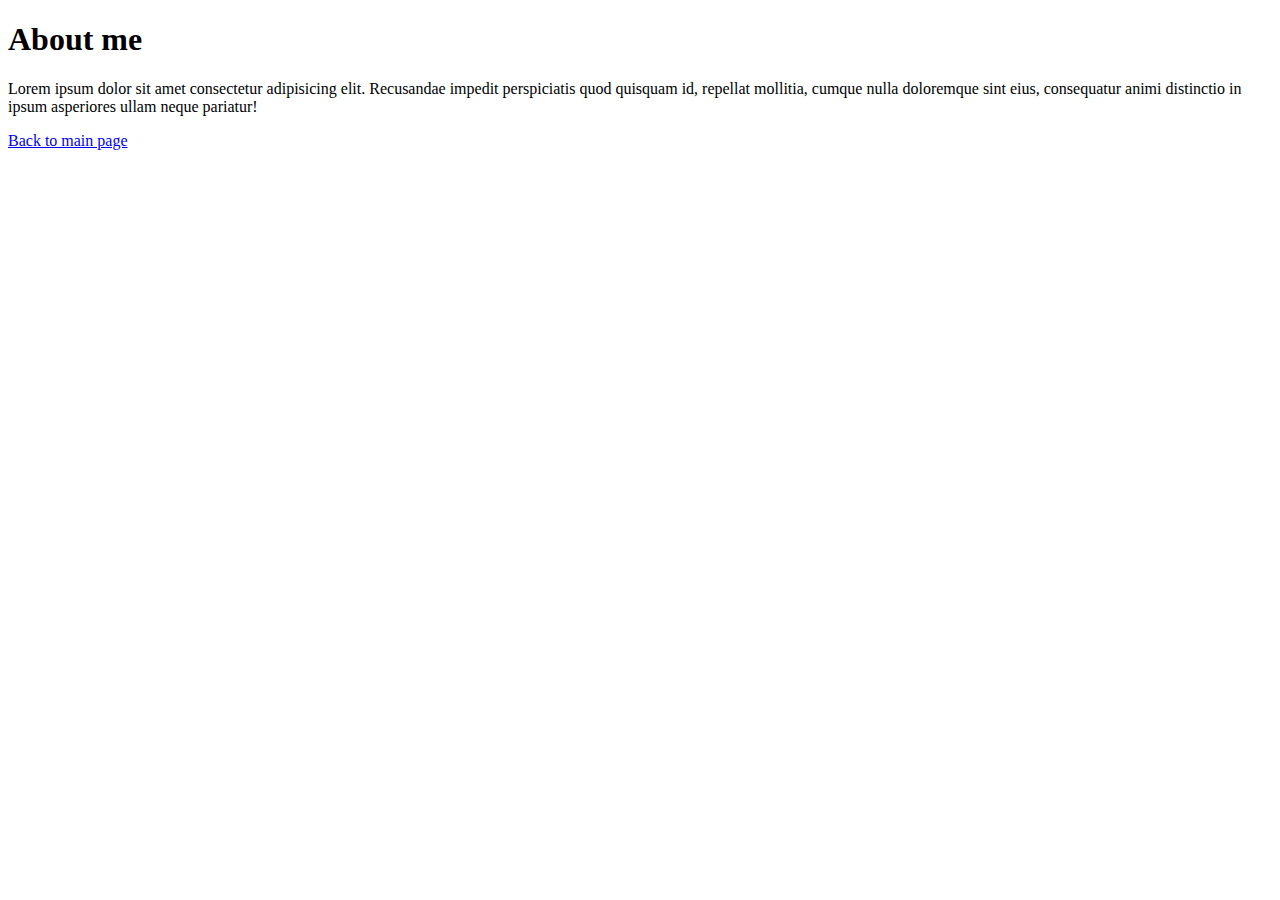
==== aboutme.html @ 0efde41f "changed index, added about and projects" ====
<!DOCTYPE html>
<html lang="en">
<head>
    <meta charset="UTF-8">
    <meta http-equiv="X-UA-Compatible" content="IE=edge">
    <meta name="viewport" content="width=device-width, initial-scale=1.0">
    <title>Document</title>
</head>
<body>
    <h1>About me</h1>
    <p>Lorem ipsum dolor sit amet consectetur adipisicing elit. Recusandae impedit perspiciatis quod quisquam id, repellat mollitia, cumque nulla doloremque sint eius, consequatur animi distinctio in ipsum asperiores ullam neque pariatur!</p>
    <a href="./index.html">Back to main page</a>
</body>
</html>
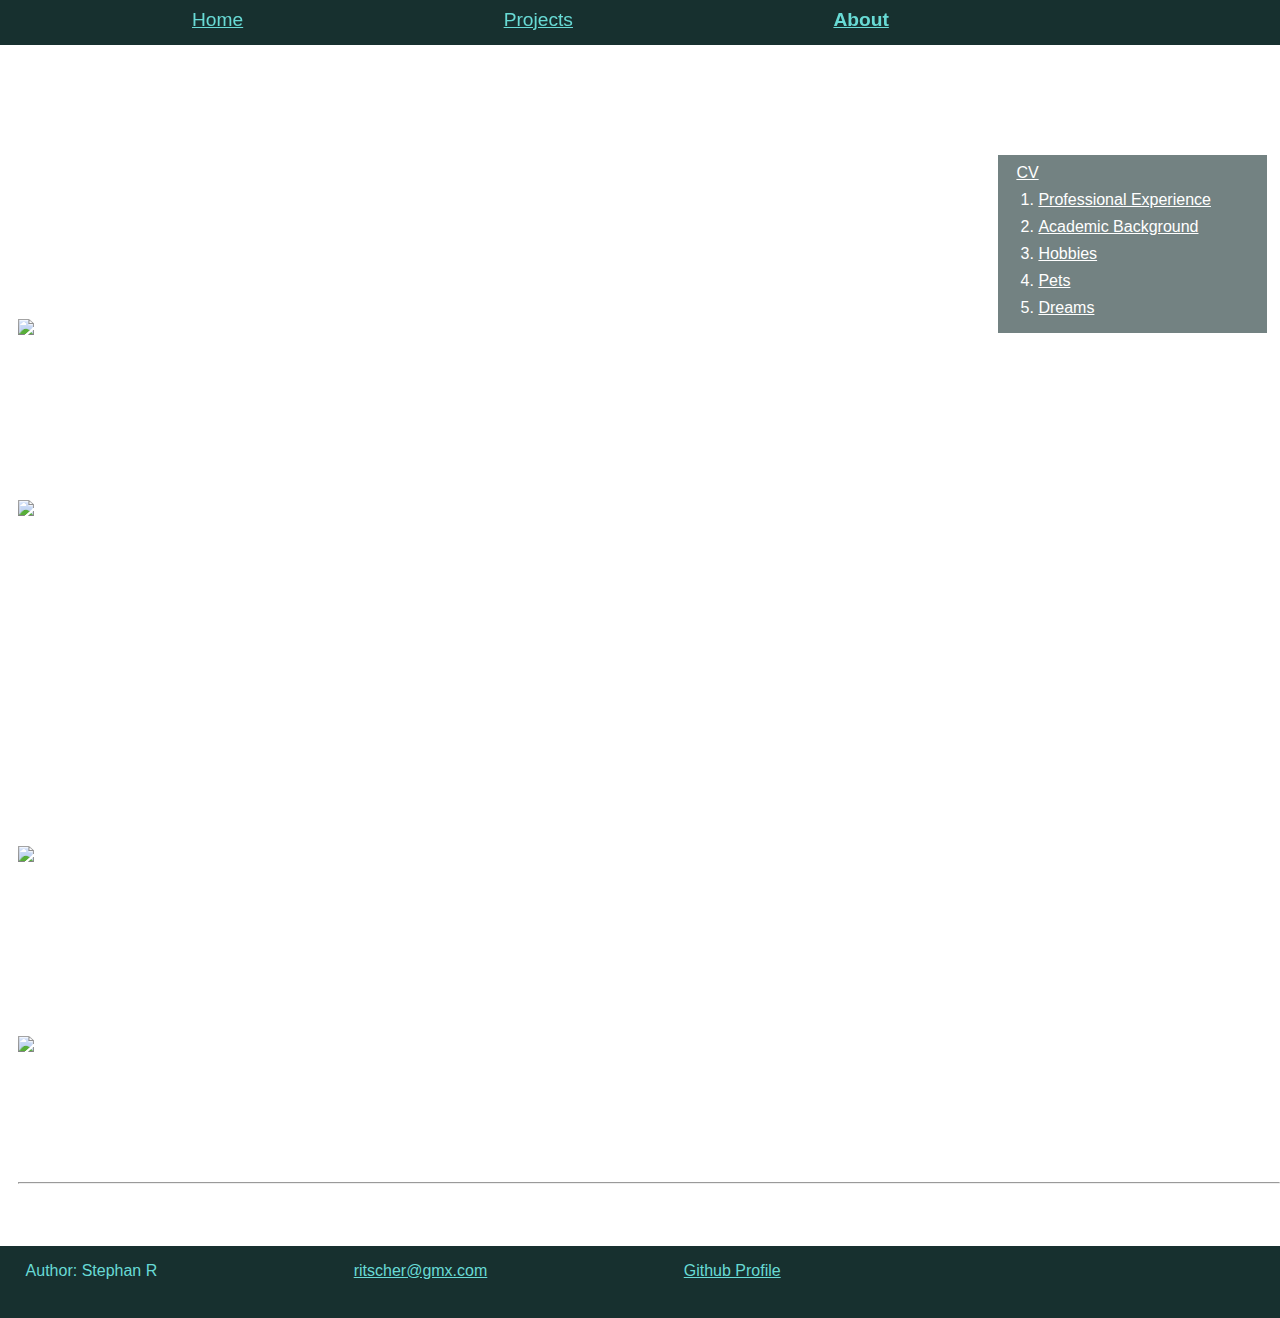
==== commit 8dc223eb: "pages fully functioning  with filler text" ====
--- a/aboutme.html
+++ b/aboutme.html
@@ -1,14 +1,230 @@
 <!DOCTYPE html>
 <html lang="en">
-<head>
-    <meta charset="UTF-8">
-    <meta http-equiv="X-UA-Compatible" content="IE=edge">
-    <meta name="viewport" content="width=device-width, initial-scale=1.0">
-    <title>Document</title>
-</head>
-<body>
-    <h1>About me</h1>
-    <p>Lorem ipsum dolor sit amet consectetur adipisicing elit. Recusandae impedit perspiciatis quod quisquam id, repellat mollitia, cumque nulla doloremque sint eius, consequatur animi distinctio in ipsum asperiores ullam neque pariatur!</p>
-    <a href="./index.html">Back to main page</a>
-</body>
-</html>+	<head>
+		<meta charset="UTF-8" />
+		<meta http-equiv="X-UA-Compatible" content="IE=edge" />
+		<meta name="viewport" content="width=device-width, initial-scale=1.0" />
+		<title>Stephan's Projects</title>
+		<style>
+			body {
+				font-family: Verdana, Geneva, Tahoma, sans-serif;
+			}
+		</style>
+	</head>
+
+	<body style="margin: 0">
+		<img
+			src="http://i.stack.imgur.com/7YKUD.jpg"
+			alt="background wooden planks"
+			style="z-index: -1; position: fixed"
+		/>
+		<nav style="width: 100vw; background-color: #17302fff; height: 5vh">
+			<div style="padding-top: 1vh">
+				<a
+					style="
+						font-weight: 400;
+						font-size: larger;
+						color: #68dad5;
+						padding-left: 15vw;
+					"
+					href="./index.html"
+					>Home</a
+				>
+				<a
+					style="
+						font-weight: 400;
+						font-size: larger;
+						color: #68dad5;
+						padding-left: 20vw;
+					"
+					href="./projects.html"
+					>Projects</a
+				>
+				<a
+					style="
+						font-weight: 600;
+						font-size: larger;
+						color: #68dad5;
+						padding-left: 20vw;
+					"
+					href="./aboutme.html"
+					>About</a
+				>
+			</div>
+		</nav>
+
+		<main style="padding: 2vh 0 2vh 2vh; color: white">
+			<h1 id="Aboutmetop" style="margin-top: 0">About me</h1>
+			<p>
+				Hey there! My name is Stephan. Below you find a couple of information
+				about me. Feel free to scroll or use the sidebar to jump to a particular
+				section.
+			</p>
+
+			<!-- The following divs contain the about me sections and its sidebar -->
+
+			<div>
+				<div style="display: inline-block; max-width: 75vw">
+					<h2 id="CV">CV</h2>
+					<p>
+						Lorem ipsum dolor sit, amet consectetur adipisicing elit. Magni hic
+						ipsa tenetur. Minus doloremque sequi, tempore atque, ut totam
+						temporibus vel obcaecati ducimus quod tempora placeat inventore
+						laudantium quo pariatur?
+					</p>
+					<h3 id="ProfessionalExperience">Professional Experience</h3>
+					<img
+						src="https://images.pexels.com/photos/236171/pexels-photo-236171.jpeg?cs=srgb&dl=pexels-pixabay-236171.jpg"
+						alt="Two Balinese performers in costume"
+						style="max-width: 74vw; max-height: 60vh"
+					/>
+					<p>
+						Lorem ipsum dolor sit, amet consectetur adipisicing elit. Obcaecati
+						voluptates nemo molestias aspernatur praesentium quis asperiores ea
+						provident culpa officia laboriosam sint sequi optio recusandae,
+						incidunt cum neque nisi accusantium?
+					</p>
+					<p>
+						Lorem ipsum dolor sit amet, consectetur adipisicing elit. Ratione,
+						neque voluptates. Iure sequi assumenda adipisci libero.
+						Reprehenderit magni nobis ipsam nisi fuga, sequi enim temporibus
+						quisquam accusantium deleniti, saepe quis.
+					</p>
+					<h3 id="AcademicBackground">Academic Background</h3>
+					<img
+						src="https://images.pexels.com/photos/212936/pexels-photo-212936.jpeg?cs=srgb&dl=pexels-scott-webb-212936.jpg"
+						alt="Plants on a wooden fence"
+						style="max-width: 74vw; max-height: 60vh"
+					/>
+					<p>
+						Lorem ipsum dolor sit amet consectetur adipisicing elit. Sed vero
+						hic nostrum temporibus dolorem provident numquam deserunt odit
+						quaerat, debitis voluptates incidunt architecto, ipsam,
+						reprehenderit molestiae magni amet odio alias.
+					</p>
+					<p>
+						Lorem ipsum dolor sit amet, consectetur adipisicing elit. Ratione,
+						neque voluptates. Iure sequi assumenda adipisci libero.
+						Reprehenderit magni nobis ipsam nisi fuga, sequi enim temporibus
+						quisquam accusantium deleniti, saepe quis.
+					</p>
+					<h2 id="Hobbies">Hobbies</h2>
+					<p>
+						Lorem ipsum dolor sit, amet consectetur adipisicing elit. Voluptatum
+						quisquam pariatur molestias itaque, repudiandae doloribus, optio
+						eos, recusandae illum magni facilis placeat quae numquam. Maiores
+						voluptatem vero eligendi modi labore!
+					</p>
+					<p>
+						Lorem ipsum dolor sit amet, consectetur adipisicing elit. Ratione,
+						neque voluptates. Iure sequi assumenda adipisci libero.
+						Reprehenderit magni nobis ipsam nisi fuga, sequi enim temporibus
+						quisquam accusantium deleniti, saepe quis.
+					</p>
+					<h2 id="Pets">Pets</h2>
+					<img
+						src="https://images.pexels.com/photos/16009/pexels-photo.jpg?cs=srgb&dl=pexels-ingo-joseph-16009.jpg"
+						alt="Highland Coo"
+						style="max-width: 74vw; max-height: 60vh"
+					/>
+					<p>
+						Lorem ipsum dolor sit amet consectetur adipisicing elit. Autem illum
+						error dolorem quisquam iusto mollitia unde fugiat blanditiis
+						corrupti numquam! Impedit eveniet harum accusamus facilis earum quo
+						iste perspiciatis iusto!
+					</p>
+					<p>
+						Lorem ipsum dolor sit amet, consectetur adipisicing elit. Ratione,
+						neque voluptates. Iure sequi assumenda adipisci libero.
+						Reprehenderit magni nobis ipsam nisi fuga, sequi enim temporibus
+						quisquam accusantium deleniti, saepe quis.
+					</p>
+					<h2 id="Dreams">Dreams</h2>
+					<img
+						src="https://images.pexels.com/photos/69977/pexels-photo-69977.jpeg?cs=srgb&dl=pexels-matthias-zomer-69977.jpg"
+						alt="A duck taking flight"
+						style="max-width: 74vw; max-height: 60vh"
+					/>
+					<p>
+						Lorem ipsum dolor sit amet, consectetur adipisicing elit. Ratione,
+						neque voluptates. Iure sequi assumenda adipisci libero.
+						Reprehenderit magni nobis ipsam nisi fuga, sequi enim temporibus
+						quisquam accusantium deleniti, saepe quis.
+					</p>
+					<p>
+						Lorem ipsum dolor sit amet, consectetur adipisicing elit. Ratione,
+						neque voluptates. Iure sequi assumenda adipisci libero.
+						Reprehenderit magni nobis ipsam nisi fuga, sequi enim temporibus
+						quisquam accusantium deleniti, saepe quis.
+					</p>
+				</div>
+
+				<div
+					id="sidebar"
+					style="
+						background-color: #17302fff;
+						width: 21vw;
+						margin-right: 1vw;
+						padding-top: 1vh;
+						display: inline-block;
+						float: right;
+						position: sticky;
+						top: 1vh;
+						opacity: 60%;
+						overflow-wrap: break-word;
+					"
+				>
+					<a href="#CV" style="padding-left: 2vh; color: white">CV</a>
+					<ol style="margin-top: 1vh">
+						<li>
+							<a href="#ProfessionalExperience" style="color: white"
+								>Professional Experience</a
+							>
+						</li>
+						<li style="margin-top: 1vh">
+							<a href="#AcademicBackground" style="color: white"
+								>Academic Background</a
+							>
+						</li>
+						<li style="margin-top: 1vh">
+							<a href="#Hobbies" style="color: white">Hobbies</a>
+						</li>
+						<li style="margin-top: 1vh">
+							<a href="#Pets" style="color: white">Pets</a>
+						</li>
+						<li style="margin-top: 1vh">
+							<a href="#Dreams" style="color: white">Dreams</a>
+						</li>
+					</ol>
+				</div>
+			</div>
+
+			<hr />
+			<a href="#Aboutmetop" style="color: white; display: block"
+				>Back to the top &#8593;</a
+			>
+			<a href="./index.html" style="color: white">Back to main page</a>
+		</main>
+
+		<footer
+			style="
+				position: sticky;
+				width: 100vw;
+				height: 8vh;
+				background-color: #17302fff;
+			"
+		>
+			<div style="padding-left: 2vw; color: #68dad5">
+				<p style="display: inline-block">Author: Stephan R</p>
+				<a style="color: #68dad5; padding-left: 15vw" href="mailto:"
+					>ritscher@gmx.com</a
+				>
+				<a
+					style="color: #68dad5; padding-left: 15vw"
+					href="https://github.com/szkieb"
+					>Github Profile</a
+				>
+			</div>
+		</footer>
+	</body>
+</html>
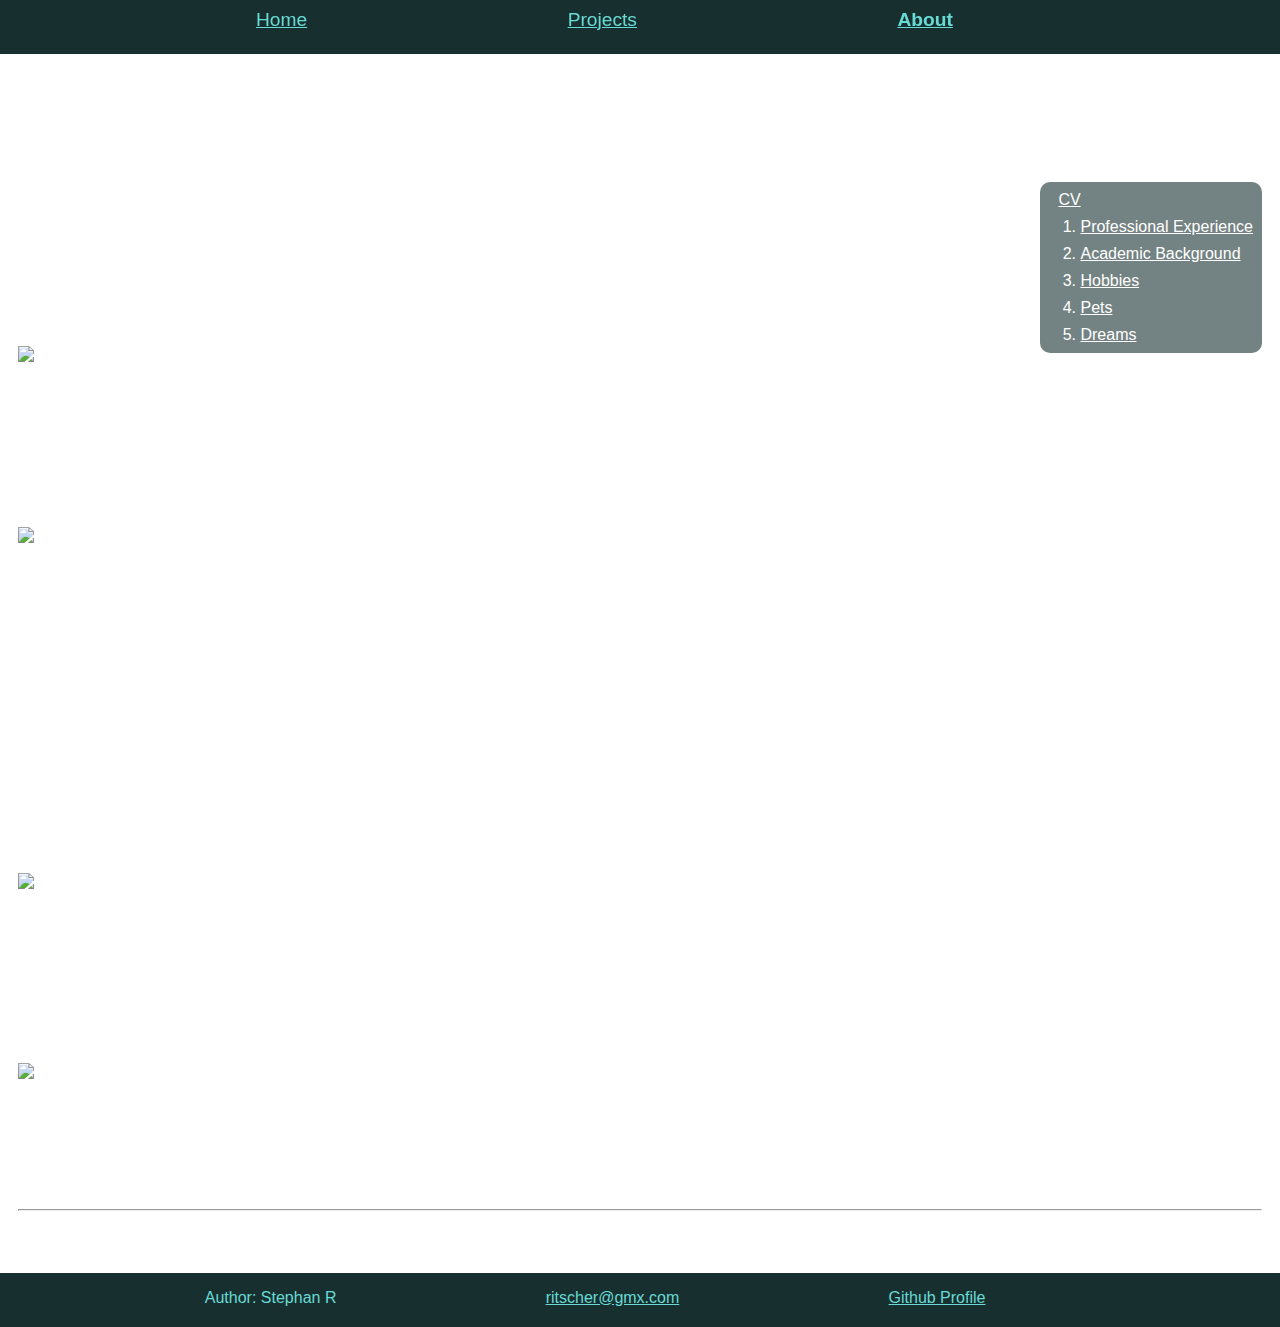
==== commit 1df1e673: "moved styling to separate file" ====
--- a/aboutme.html
+++ b/aboutme.html
@@ -5,56 +5,25 @@
 		<meta http-equiv="X-UA-Compatible" content="IE=edge" />
 		<meta name="viewport" content="width=device-width, initial-scale=1.0" />
 		<title>Stephan's Projects</title>
-		<style>
-			body {
-				font-family: Verdana, Geneva, Tahoma, sans-serif;
-			}
-		</style>
+		<link href="style.css" rel="stylesheet" />
 	</head>
 
-	<body style="margin: 0">
+	<body>
 		<img
+			class="backgroundimage"
 			src="http://i.stack.imgur.com/7YKUD.jpg"
 			alt="background wooden planks"
-			style="z-index: -1; position: fixed"
 		/>
-		<nav style="width: 100vw; background-color: #17302fff; height: 5vh">
-			<div style="padding-top: 1vh">
-				<a
-					style="
-						font-weight: 400;
-						font-size: larger;
-						color: #68dad5;
-						padding-left: 15vw;
-					"
-					href="./index.html"
-					>Home</a
-				>
-				<a
-					style="
-						font-weight: 400;
-						font-size: larger;
-						color: #68dad5;
-						padding-left: 20vw;
-					"
-					href="./projects.html"
-					>Projects</a
-				>
-				<a
-					style="
-						font-weight: 600;
-						font-size: larger;
-						color: #68dad5;
-						padding-left: 20vw;
-					"
-					href="./aboutme.html"
-					>About</a
-				>
+		<nav>
+			<div>
+				<a href="./index.html">Home</a>
+				<a href="./projects.html">Projects</a>
+				<a id="activenavlink" href="./aboutme.html">About</a>
 			</div>
 		</nav>
 
-		<main style="padding: 2vh 0 2vh 2vh; color: white">
-			<h1 id="Aboutmetop" style="margin-top: 0">About me</h1>
+		<main>
+			<h1 id="Aboutmetop">About me</h1>
 			<p>
 				Hey there! My name is Stephan. Below you find a couple of information
 				about me. Feel free to scroll or use the sidebar to jump to a particular
@@ -64,7 +33,7 @@
 			<!-- The following divs contain the about me sections and its sidebar -->
 
 			<div>
-				<div style="display: inline-block; max-width: 75vw">
+				<div id="sidebarcontainer">
 					<h2 id="CV">CV</h2>
 					<p>
 						Lorem ipsum dolor sit, amet consectetur adipisicing elit. Magni hic
@@ -76,7 +45,6 @@
 					<img
 						src="https://images.pexels.com/photos/236171/pexels-photo-236171.jpeg?cs=srgb&dl=pexels-pixabay-236171.jpg"
 						alt="Two Balinese performers in costume"
-						style="max-width: 74vw; max-height: 60vh"
 					/>
 					<p>
 						Lorem ipsum dolor sit, amet consectetur adipisicing elit. Obcaecati
@@ -94,7 +62,6 @@
 					<img
 						src="https://images.pexels.com/photos/212936/pexels-photo-212936.jpeg?cs=srgb&dl=pexels-scott-webb-212936.jpg"
 						alt="Plants on a wooden fence"
-						style="max-width: 74vw; max-height: 60vh"
 					/>
 					<p>
 						Lorem ipsum dolor sit amet consectetur adipisicing elit. Sed vero
@@ -125,7 +92,6 @@
 					<img
 						src="https://images.pexels.com/photos/16009/pexels-photo.jpg?cs=srgb&dl=pexels-ingo-joseph-16009.jpg"
 						alt="Highland Coo"
-						style="max-width: 74vw; max-height: 60vh"
 					/>
 					<p>
 						Lorem ipsum dolor sit amet consectetur adipisicing elit. Autem illum
@@ -143,7 +109,6 @@
 					<img
 						src="https://images.pexels.com/photos/69977/pexels-photo-69977.jpeg?cs=srgb&dl=pexels-matthias-zomer-69977.jpg"
 						alt="A duck taking flight"
-						style="max-width: 74vw; max-height: 60vh"
 					/>
 					<p>
 						Lorem ipsum dolor sit amet, consectetur adipisicing elit. Ratione,
@@ -159,72 +124,38 @@
 					</p>
 				</div>
 
-				<div
-					id="sidebar"
-					style="
-						background-color: #17302fff;
-						width: 21vw;
-						margin-right: 1vw;
-						padding-top: 1vh;
-						display: inline-block;
-						float: right;
-						position: sticky;
-						top: 1vh;
-						opacity: 60%;
-						overflow-wrap: break-word;
-					"
-				>
-					<a href="#CV" style="padding-left: 2vh; color: white">CV</a>
-					<ol style="margin-top: 1vh">
+				<div id="sidebar">
+					<a class="sidebarheader" href="#CV"> CV</a>
+					<ol id="sidebarlist">
 						<li>
-							<a href="#ProfessionalExperience" style="color: white"
-								>Professional Experience</a
-							>
+							<a href="#ProfessionalExperience"> Professional Experience</a>
 						</li>
-						<li style="margin-top: 1vh">
-							<a href="#AcademicBackground" style="color: white"
-								>Academic Background</a
-							>
+						<li>
+							<a href="#AcademicBackground"> Academic Background</a>
 						</li>
-						<li style="margin-top: 1vh">
-							<a href="#Hobbies" style="color: white">Hobbies</a>
+						<li>
+							<a href="#Hobbies"> Hobbies</a>
 						</li>
-						<li style="margin-top: 1vh">
-							<a href="#Pets" style="color: white">Pets</a>
+						<li>
+							<a href="#Pets"> Pets</a>
 						</li>
-						<li style="margin-top: 1vh">
-							<a href="#Dreams" style="color: white">Dreams</a>
+						<li>
+							<a href="#Dreams"> Dreams</a>
 						</li>
 					</ol>
 				</div>
 			</div>
 
 			<hr />
-			<a href="#Aboutmetop" style="color: white; display: block"
-				>Back to the top &#8593;</a
-			>
-			<a href="./index.html" style="color: white">Back to main page</a>
+			<a href="#Aboutmetop"> Back to the top &#8593;</a>
+			<br />
+			<a href="./index.html"> Back to main page</a>
 		</main>
 
-		<footer
-			style="
-				position: sticky;
-				width: 100vw;
-				height: 8vh;
-				background-color: #17302fff;
-			"
-		>
-			<div style="padding-left: 2vw; color: #68dad5">
-				<p style="display: inline-block">Author: Stephan R</p>
-				<a style="color: #68dad5; padding-left: 15vw" href="mailto:"
-					>ritscher@gmx.com</a
-				>
-				<a
-					style="color: #68dad5; padding-left: 15vw"
-					href="https://github.com/szkieb"
-					>Github Profile</a
-				>
-			</div>
+		<footer>
+			<p>Author: Stephan R</p>
+			<a href="mailto:">ritscher@gmx.com</a>
+			<a href="https://github.com/szkieb">Github Profile</a>
 		</footer>
 	</body>
 </html>
--- a/style.css
+++ b/style.css
@@ -0,0 +1,112 @@
+body {
+	font-family: Verdana, Geneva, Tahoma, sans-serif;
+	margin: 0;
+}
+
+main {
+	padding: 2vh 2vh 2vh 2vh;
+	color: white;
+}
+
+main img {
+	max-width: 75vw;
+	max-height: 70vh;
+}
+
+main p {
+	max-width: 75vw;
+}
+
+h1 {
+	margin-top: 0;
+}
+
+a {
+	color: white;
+}
+
+.backgroundimage {
+	z-index: -1;
+	position: fixed;
+}
+
+/* Navigation element */
+
+nav {
+	width: 100vw;
+	height: 5vh;
+	padding-top: 1vh;
+	background-color: #17302fff;
+}
+
+nav a {
+	color: #68dad5;
+	font-weight: 400;
+	font-size: larger;
+	padding-left: 20vw;
+}
+
+#activenavlink {
+	font-weight: 600;
+}
+
+/* Footer elements */
+
+footer {
+	position: relative;
+	bottom: 0;
+	width: 100vw;
+	height: 6vh;
+	background-color: #17302fff;
+}
+
+footer p {
+	color: #68dad5;
+	display: inline-block;
+	margin-left: 16vw;
+}
+
+footer a {
+	color: #68dad5;
+	margin-left: 16vw;
+}
+
+footer a:hover {
+	border: 0.5vh solid #68dad5;
+}
+
+/* Sidebar elements */
+
+#sidebarcontainer {
+	display: inline-block;
+	max-width: 74vw;
+}
+
+#sidebarcontainer img {
+	max-width: 73vw;
+}
+
+#sidebar {
+	background-color: #17302fff;
+	border-radius: 10px;
+	max-width: 20vw;
+	padding: 1vh 1vh 0 0;
+	display: inline-block;
+	float: right;
+	position: sticky;
+	top: 2vh;
+	opacity: 60%;
+	overflow-wrap: break-word;
+}
+
+.sidebarheader {
+	padding-left: 2vh;
+}
+
+#sidebarlist {
+	margin: 1vh 0;
+}
+
+#sidebarlist li {
+	margin-bottom: 1vh;
+}
